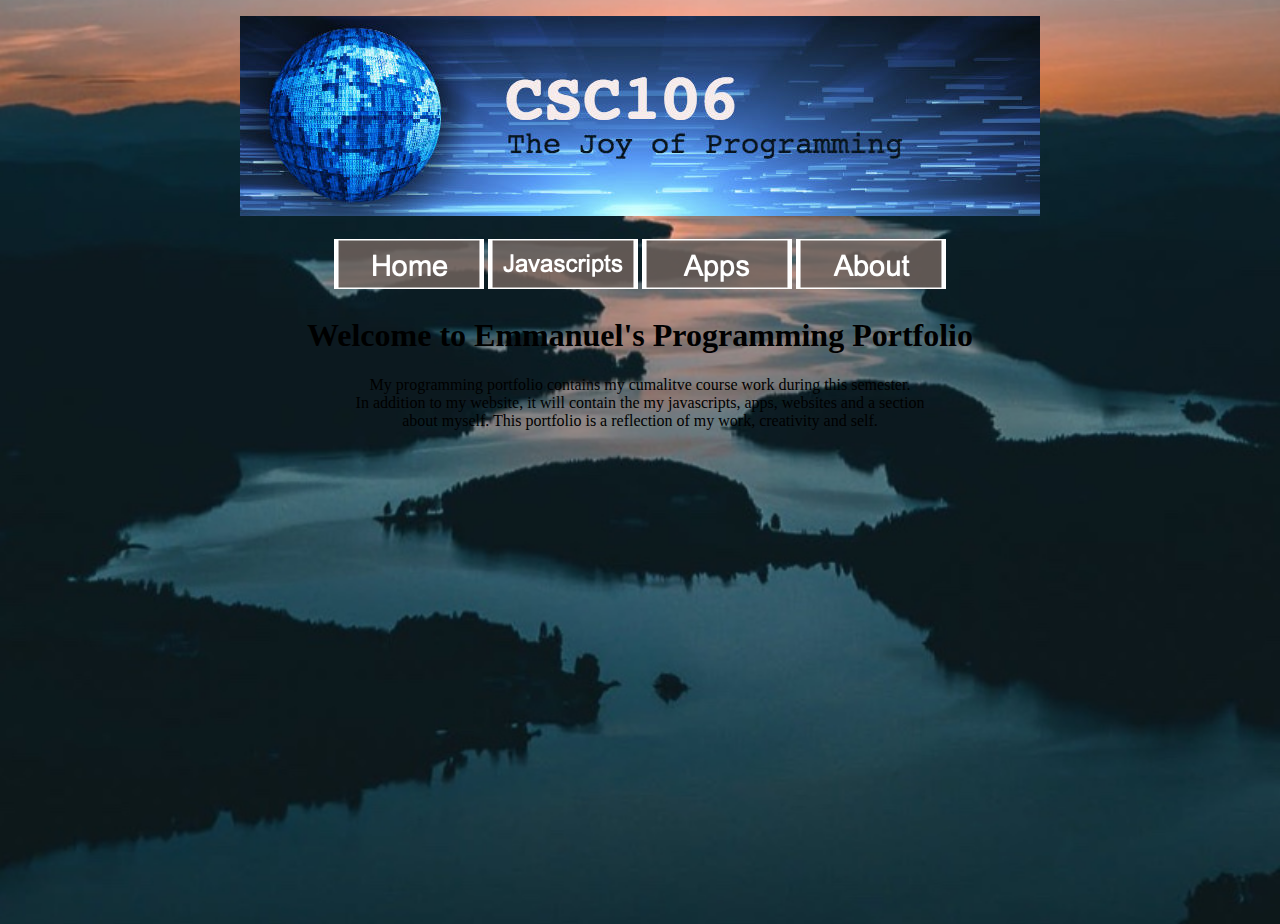
==== index.html @ ac2ad71d "Update index.html" ====
<!DOCTYPE html>
<html>
    <head>
        <meta charset="utf-8">
        <title>Emmanuel's Programming Portfolio</title>
        <link rel="stylesheet" type="text/css" href="style.css">
    </head>
    <body>
      <div id="myBackground.jpg">
          <div id="myBackground-overlay"></div>
      </div>
    <p style="text-align:center;"><img src="csc106_banner.jpg" alt="banner"></p>
    <table align="center">
            <thead>
                <tr>
                    <th><a href="https://emmanuelcbazile.github.io/index.html"> 
                        <img src="home-2.png"></th>
                    <th><a href="https://emmanuelcbazile.github.io/javascripts.html"> 
                        <img src="javascripts-2.png"></th>
                    <th><a href="https://emmanuelcbazile.github.io/apps.html"> 
                        <img src="Apps-2.png"></th>
                    <th><a href="https://emmanuelcbazile.github.io/about.html"> 
                        <img src="about-2.png"></th>
                </tr>
            </thead>
    </table>
    <h1><center> Welcome to Emmanuel's Programming Portfolio </center></h1>
      <center>
        <p> My programming portfolio contains my cumalitve course work during this semester.<br>
            In addition to my website, it will contain the my javascripts, apps, websites and a section<br> 
            about myself. This portfolio is a reflection of my work, creativity and self.
      </center>     
        </p>

    </body>
</html>
---- style.css ----
h2 {
            color: rgb(0, 232, 15);
        }  
        
        body {
                background-image: url("myBackground.jpg");
                background-size: cover;
                background-position: center center;
                position: relative;
                top: 0;
                bottom: 0;
                height: 100vh;
                z-index: -10;
                
                }
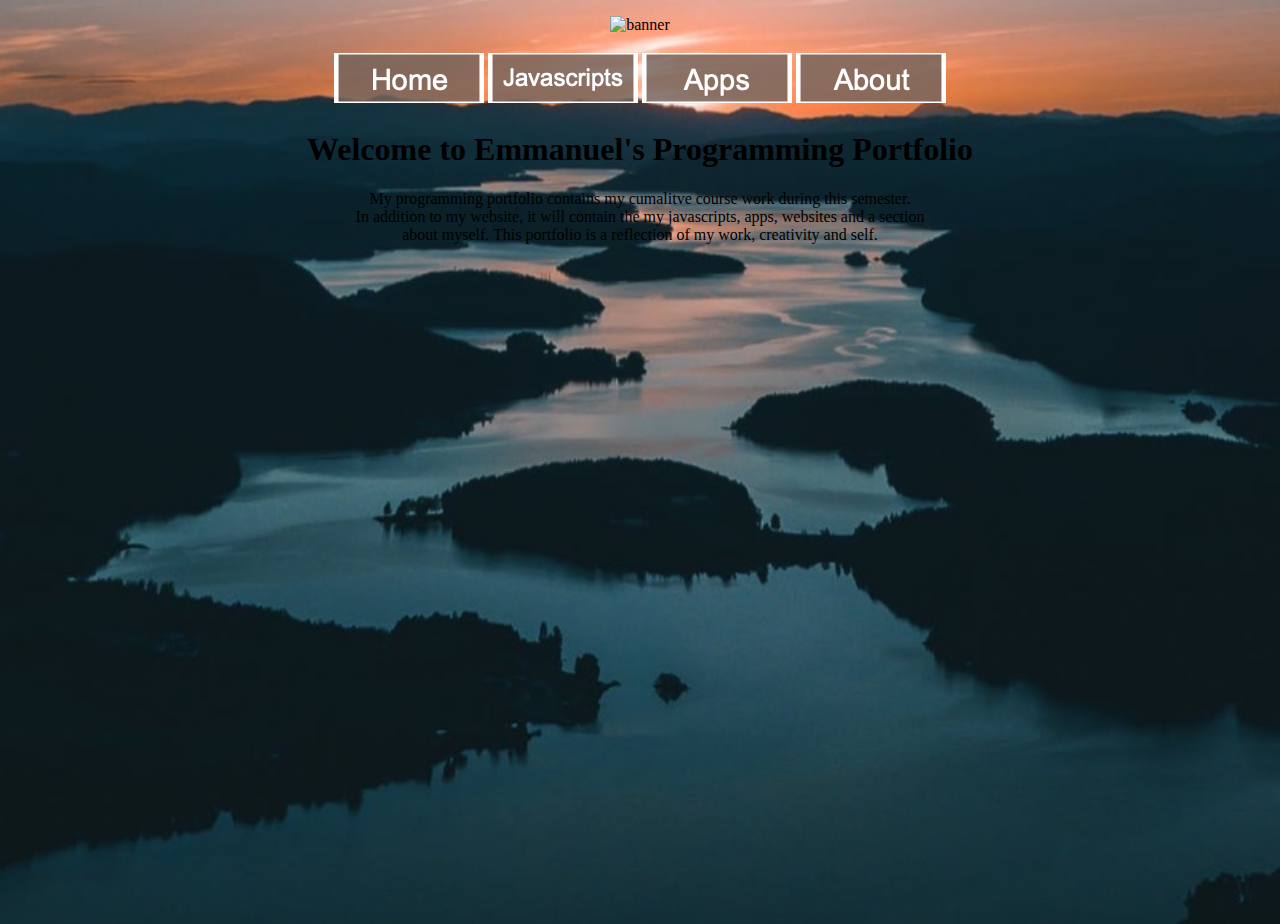
==== commit 838979f2: "Update index.html" ====
--- a/index.html
+++ b/index.html
@@ -9,7 +9,7 @@
       <div id="myBackground.jpg">
           <div id="myBackground-overlay"></div>
       </div>
-    <p style="text-align:center;"><img src="csc106_banner.jpg" alt="banner"></p>
+    <p style="text-align:center;"><img src="banner-2.png" alt="banner"></p>
     <table align="center">
             <thead>
                 <tr>
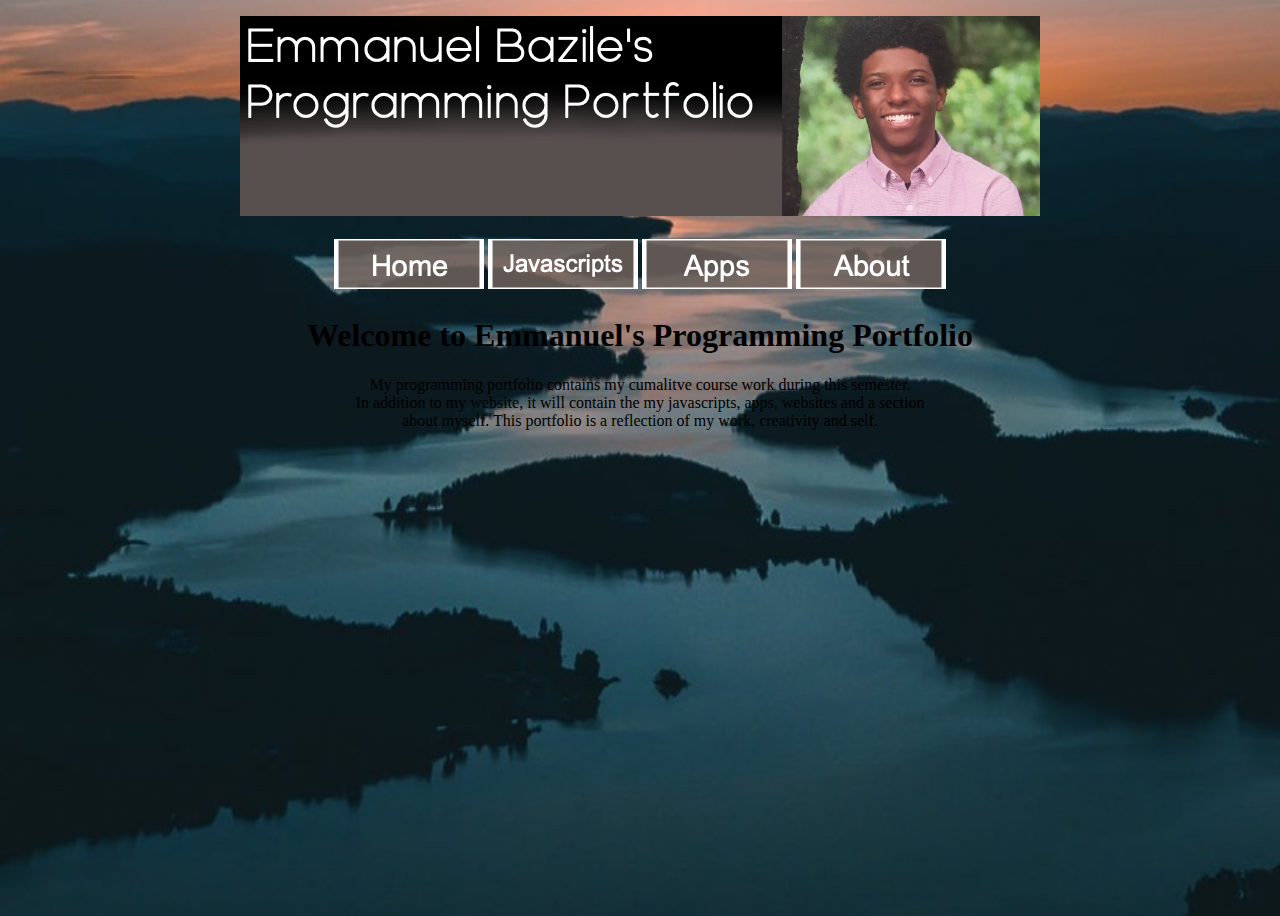
==== commit 8eac96a0: "Update index.html" ====
--- a/index.html
+++ b/index.html
@@ -6,10 +6,10 @@
         <link rel="stylesheet" type="text/css" href="style.css">
     </head>
     <body>
-      <div id="myBackground.jpg">
-          <div id="myBackground-overlay"></div>
+      <div id="background">
+          <div id="background-overlay"></div>
       </div>
-    <p style="text-align:center;"><img src="banner-2.png" alt="banner"></p>
+    <p style="text-align:center;"><img src="banner-3.png" alt="banner"></p>
     <table align="center">
             <thead>
                 <tr>
--- a/style.css
+++ b/style.css
@@ -11,5 +11,6 @@
                 bottom: 0;
                 height: 100vh;
                 z-index: -10;
+                margin: 0px;
                 
                 }
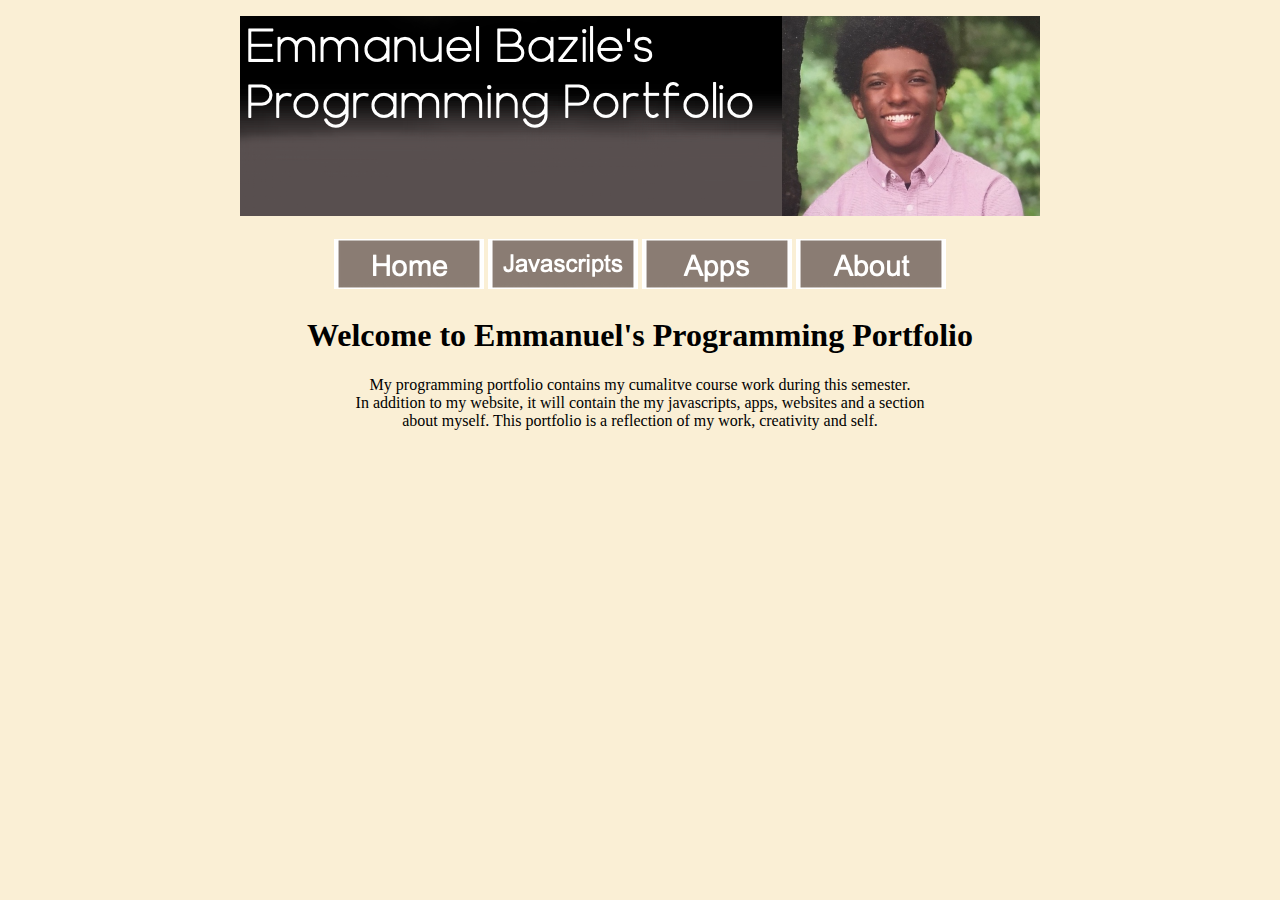
==== commit 20a2fb39: "Update index.html" ====
--- a/index.html
+++ b/index.html
@@ -6,9 +6,6 @@
         <link rel="stylesheet" type="text/css" href="style.css">
     </head>
     <body>
-      <div id="background">
-          <div id="background-overlay"></div>
-      </div>
     <p style="text-align:center;"><img src="banner-3.png" alt="banner"></p>
     <table align="center">
             <thead>
--- a/style.css
+++ b/style.css
@@ -1,8 +1,12 @@
         h2 {
             color: rgb(0, 232, 15);
         }  
+        body {
+                margin: 0px;
+                background-color: rgb(250, 239, 213);
+        }
         
-        body {
+        #background {
                 background-image: url("myBackground.jpg");
                 background-size: cover;
                 background-position: center center;
@@ -11,6 +15,13 @@
                 bottom: 0;
                 height: 100vh;
                 z-index: -10;
-                margin: 0px;
-                
                 }
+        #background-overlay {   
+                position: absolute;
+                background-color: rgba(0,0,0,0.75);
+                top: 0;
+                bottom: 0;
+                height: 100%;
+                width: 100%;
+                z-index: -5;
+                }
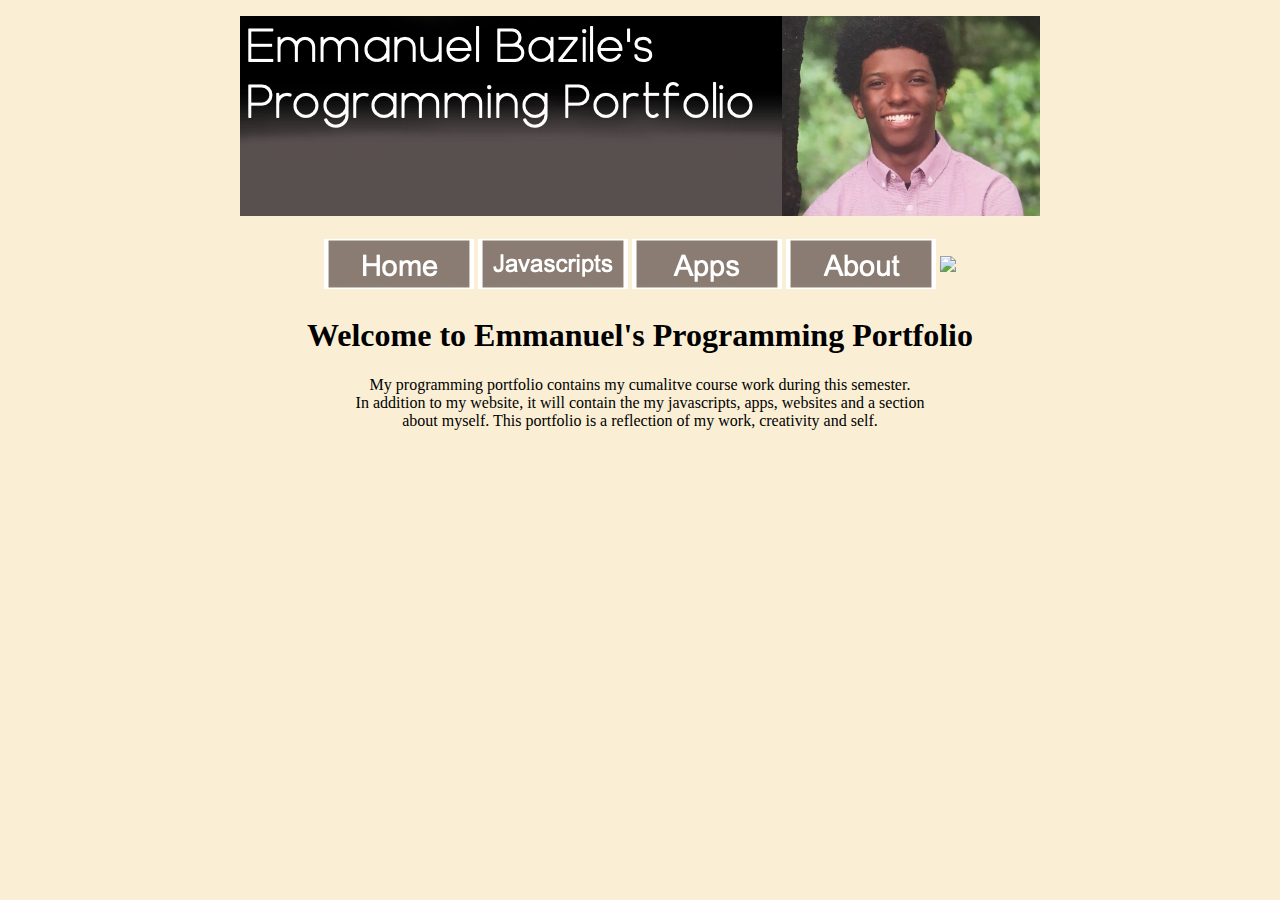
==== commit 73387671: "Update index.html" ====
--- a/index.html
+++ b/index.html
@@ -18,6 +18,8 @@
                         <img src="Apps-2.png"></th>
                     <th><a href="https://emmanuelcbazile.github.io/about.html"> 
                         <img src="about-2.png"></th>
+                     <th><a href="https://emmanuelcbazile.github.io/final.html"> 
+                        <img src="Final.png"></th>
                 </tr>
             </thead>
     </table>
--- a/style.css
+++ b/style.css
@@ -25,3 +25,10 @@
                 width: 100%;
                 z-index: -5;
                 }
+
+        #personal-pic {
+                width: 100px;
+                float: left;
+                margin-right: 10px;
+ 
+            }
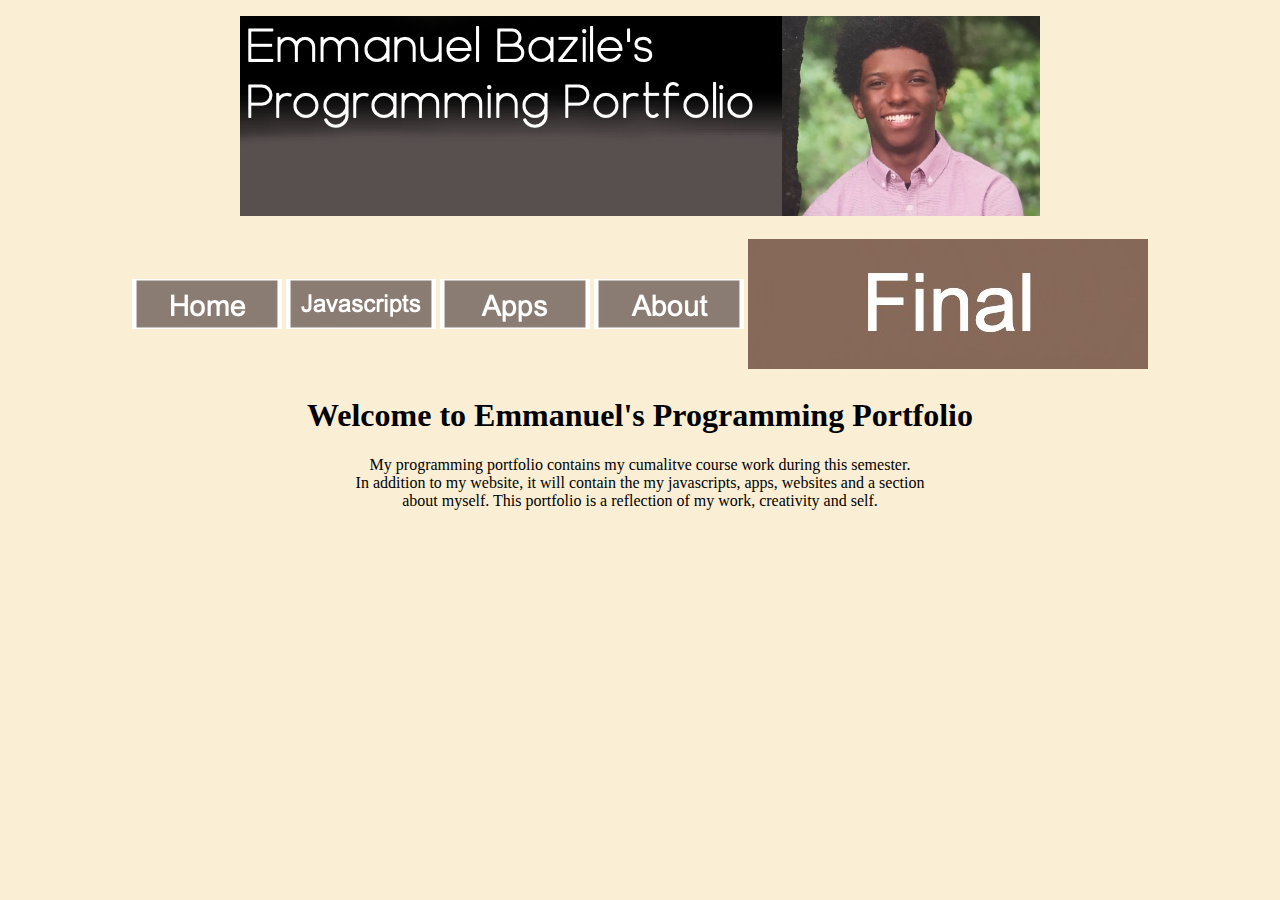
==== commit 96563700: "Update index.html" ====
--- a/index.html
+++ b/index.html
@@ -19,7 +19,7 @@
                     <th><a href="https://emmanuelcbazile.github.io/about.html"> 
                         <img src="about-2.png"></th>
                      <th><a href="https://emmanuelcbazile.github.io/final.html"> 
-                        <img src="Final.png"></th>
+                        <img src="Final.jpg"></th>
                 </tr>
             </thead>
     </table>
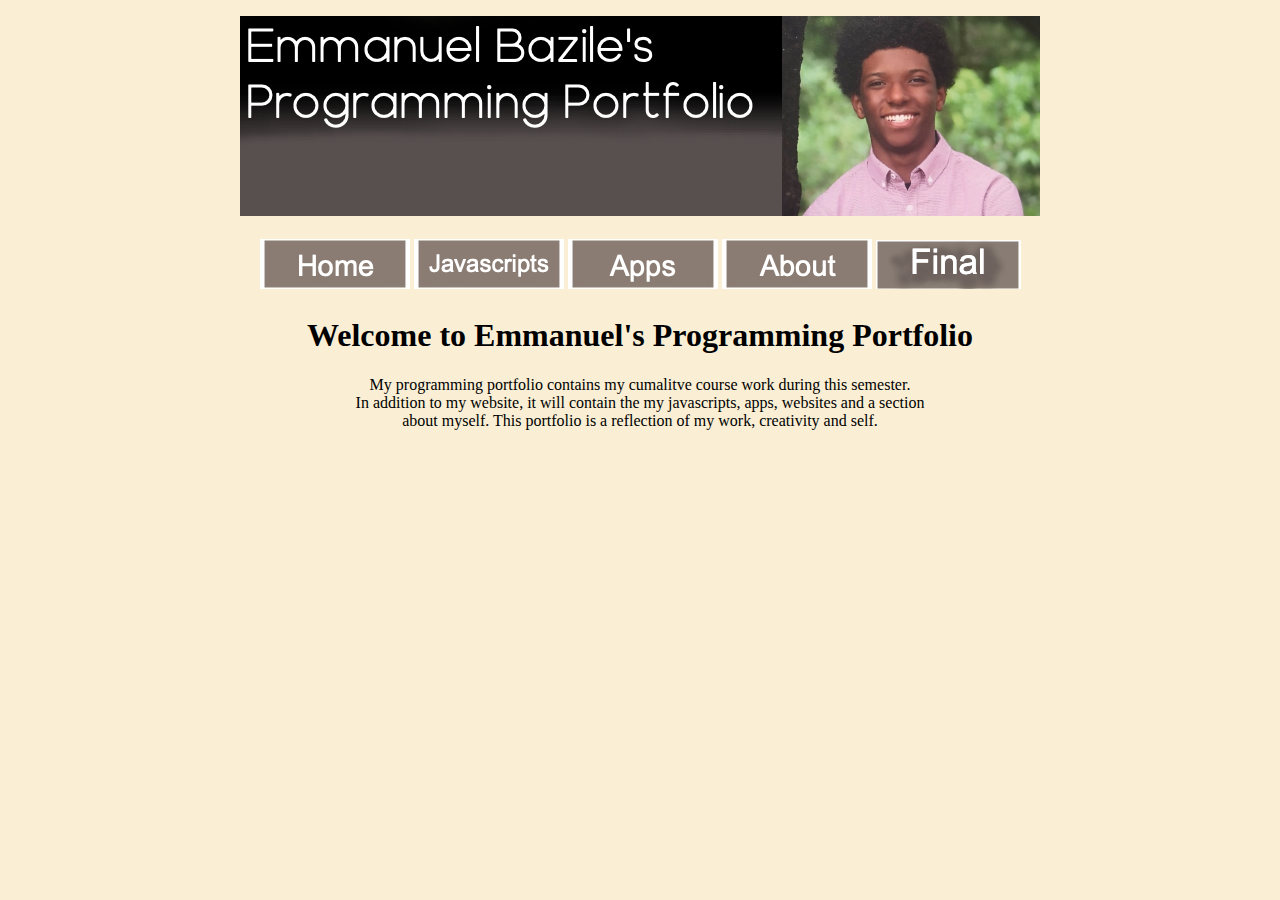
==== commit 648db641: "Update index.html" ====
--- a/index.html
+++ b/index.html
@@ -19,7 +19,7 @@
                     <th><a href="https://emmanuelcbazile.github.io/about.html"> 
                         <img src="about-2.png"></th>
                      <th><a href="https://emmanuelcbazile.github.io/final.html"> 
-                        <img src="Final.jpg"></th>
+                        <img src="final.png"></th>
                 </tr>
             </thead>
     </table>
